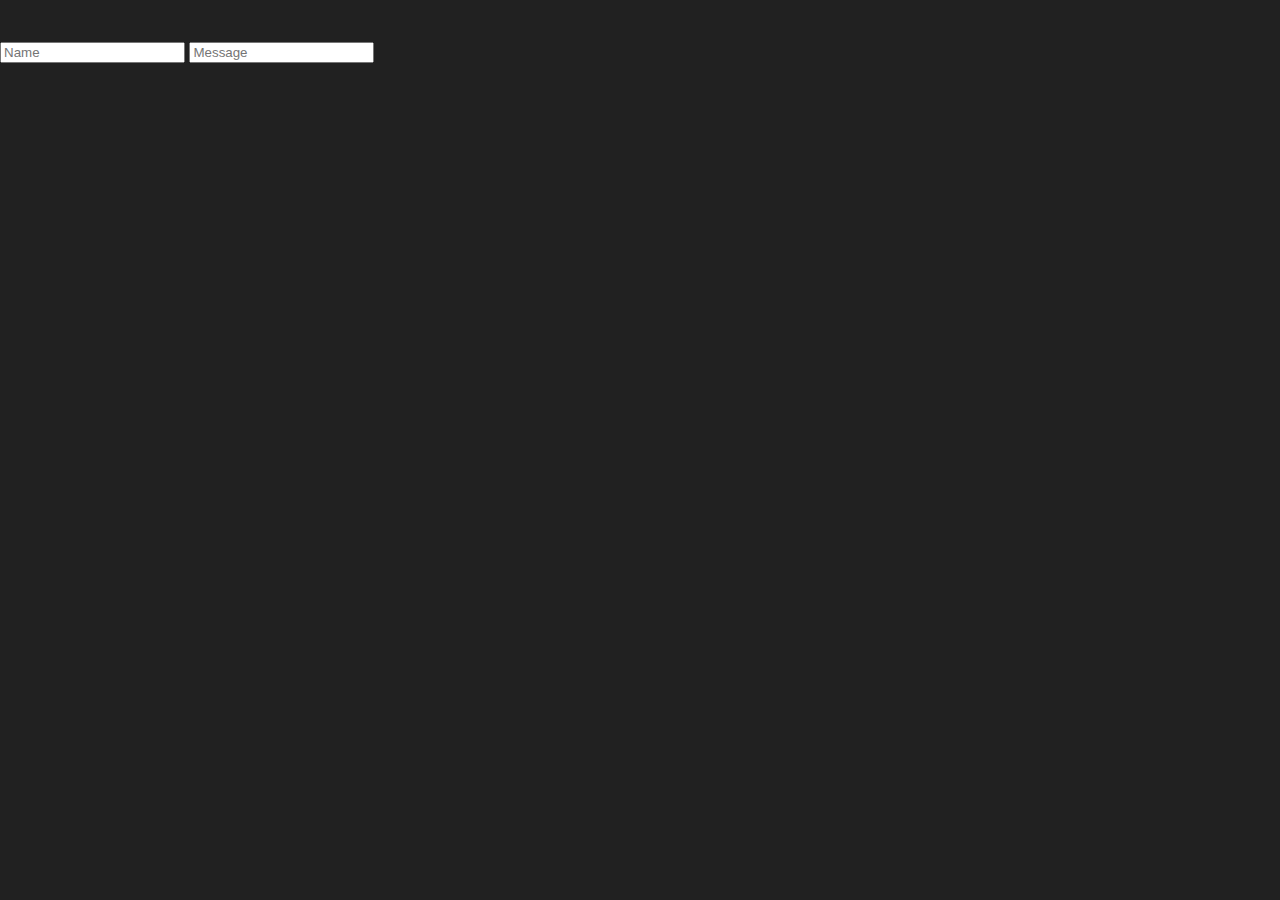
==== firescratch.html @ 4ea85394 "Update firescratch.html" ====
<!DOCTYPE html>
<html>

  <head>
    <meta charset='utf-8' />
    <meta http-equiv="X-UA-Compatible" content="chrome=1" />
    <meta name="description" content="firescratch : " />
    
    <script src='https://cdn.firebase.com/v0/firebase.js'></script>
    <script src='https://ajax.googleapis.com/ajax/libs/jquery/1.9.0/jquery.min.js'></script>

    <link rel="stylesheet" type="text/css" media="screen" href="stylesheets/stylesheet.css">

    <title>firescratch</title>
  </head>

  <body>

  <div id='main_content'>
  <div id='messagesDiv'></div>
    <input type='text' id='nameInput' placeholder='Name'>
    <input type='text' id='messageInput' placeholder='Message'>
    <script>
      var myDataRef = new Firebase('https://txk.firebaseio.com/scratch');
      $('#messageInput').keypress(function (e) {
        if (e.keyCode == 13) {
          var name = $('#nameInput').val();
          var text = $('#messageInput').val();
          myDataRef.push({from: name, body: text, state: 0});
          $('#messageInput').val('');
        }
      });
      myDataRef.on('child_added', function(snapshot) {
        var message = snapshot.val();
        displayChatMessage(message.from, message.body);
      });
      function displayChatMessage(from, body) {
        $('<div/>').text(body).prepend($('<em/>').text(from+': ')).appendTo($('#messagesDiv'));
        $('#messagesDiv')[0].scrollTop = $('#messagesDiv')[0].scrollHeight;
      };
    </script>
  </div>
  </body>
</html>
---- stylesheets/stylesheet.css ----
/*******************************************************************************
Slate Theme for GitHub Pages
by Jason Costello, @jsncostello
*******************************************************************************/

@import url(pygment_trac.css);

/*******************************************************************************
MeyerWeb Reset
*******************************************************************************/

html, body, div, span, applet, object, iframe,
h1, h2, h3, h4, h5, h6, p, blockquote, pre,
a, abbr, acronym, address, big, cite, code,
del, dfn, em, img, ins, kbd, q, s, samp,
small, strike, strong, sub, sup, tt, var,
b, u, i, center,
dl, dt, dd, ol, ul, li,
fieldset, form, label, legend,
table, caption, tbody, tfoot, thead, tr, th, td,
article, aside, canvas, details, embed,
figure, figcaption, footer, header, hgroup,
menu, nav, output, ruby, section, summary,
time, mark, audio, video {
  margin: 0;
  padding: 0;
  border: 0;
  font: inherit;
  vertical-align: baseline;
}

/* HTML5 display-role reset for older browsers */
article, aside, details, figcaption, figure,
footer, header, hgroup, menu, nav, section {
  display: block;
}

ol, ul {
  list-style: none;
}

blockquote, q {
}

table {
  border-collapse: collapse;
  border-spacing: 0;
}

/*******************************************************************************
Theme Styles
*******************************************************************************/

body {
  box-sizing: border-box;
  color:#373737;
  background: #212121;
  font-size: 16px;
  font-family: 'Myriad Pro', Calibri, Helvetica, Arial, sans-serif;
  line-height: 1.5;
  -webkit-font-smoothing: antialiased;
}

h1, h2, h3, h4, h5, h6 {
  margin: 10px 0;
  font-weight: 700;
  color:#222222;
  font-family: 'Lucida Grande', 'Calibri', Helvetica, Arial, sans-serif;
  letter-spacing: -1px;
}

h1 {
  font-size: 36px;
  font-weight: 700;
}

h2 {
  padding-bottom: 10px;
  font-size: 32px;
  background: url('../images/bg_hr.png') repeat-x bottom;
}

h3 {
  font-size: 24px;
}

h4 {
  font-size: 21px;
}

h5 {
  font-size: 18px;
}

h6 {
  font-size: 16px;
}

p {
  margin: 10px 0 15px 0;
}

footer p {
  color: #f2f2f2;
}

a {
  text-decoration: none;
  color: #007edf;
  text-shadow: none;

  transition: color 0.5s ease;
  transition: text-shadow 0.5s ease;
  -webkit-transition: color 0.5s ease;
  -webkit-transition: text-shadow 0.5s ease;
  -moz-transition: color 0.5s ease;
  -moz-transition: text-shadow 0.5s ease;
  -o-transition: color 0.5s ease;
  -o-transition: text-shadow 0.5s ease;
  -ms-transition: color 0.5s ease;
  -ms-transition: text-shadow 0.5s ease;
}

#main_content a:hover {
  color: #0069ba;
  text-shadow: #0090ff 0px 0px 2px;
}

footer a:hover {
  color: #43adff;
  text-shadow: #0090ff 0px 0px 2px;
}

em {
  font-style: italic;
}

strong {
  font-weight: bold;
}

img {
  position: relative;
  margin: 0 auto;
  max-width: 739px;
  padding: 5px;
  margin: 10px 0 10px 0;
  border: 1px solid #ebebeb;

  box-shadow: 0 0 5px #ebebeb;
  -webkit-box-shadow: 0 0 5px #ebebeb;
  -moz-box-shadow: 0 0 5px #ebebeb;
  -o-box-shadow: 0 0 5px #ebebeb;
  -ms-box-shadow: 0 0 5px #ebebeb;
}

pre, code {
  width: 100%;
  color: #222;
  background-color: #fff;

  font-family: Monaco, "Bitstream Vera Sans Mono", "Lucida Console", Terminal, monospace;
  font-size: 14px;

  border-radius: 2px;
  -moz-border-radius: 2px;
  -webkit-border-radius: 2px;



}

pre {
  width: 100%;
  padding: 10px;
  box-shadow: 0 0 10px rgba(0,0,0,.1);
  overflow: auto;
}

code {
  padding: 3px;
  margin: 0 3px;
  box-shadow: 0 0 10px rgba(0,0,0,.1);
}

pre code {
  display: block;
  box-shadow: none;
}

blockquote {
  color: #666;
  margin-bottom: 20px;
  padding: 0 0 0 20px;
  border-left: 3px solid #bbb;
}

ul, ol, dl {
  margin-bottom: 15px
}

ul li {
  list-style: inside;
  padding-left: 20px;
}

ol li {
  list-style: decimal inside;
  padding-left: 20px;
}

dl dt {
  font-weight: bold;
}

dl dd {
  padding-left: 20px;
  font-style: italic;
}

dl p {
  padding-left: 20px;
  font-style: italic;
}

hr {
  height: 1px;
  margin-bottom: 5px;
  border: none;
  background: url('../images/bg_hr.png') repeat-x center;
}

table {
  border: 1px solid #373737;
  margin-bottom: 20px;
  text-align: left;
 }

th {
  font-family: 'Lucida Grande', 'Helvetica Neue', Helvetica, Arial, sans-serif;
  padding: 10px;
  background: #373737;
  color: #fff;
 }

td {
  padding: 10px;
  border: 1px solid #373737;
 }

form {
  background: #f2f2f2;
  padding: 20px;
}

img {
  width: 100%;
  max-width: 100%;
}

/*******************************************************************************
Full-Width Styles
*******************************************************************************/

.outer {
  width: 100%;
}

.inner {
  position: relative;
  max-width: 640px;
  padding: 20px 10px;
  margin: 0 auto;
}

#forkme_banner {
  display: block;
  position: absolute;
  top:0;
  right: 10px;
  z-index: 10;
  padding: 10px 50px 10px 10px;
  color: #fff;
  background: url('../images/blacktocat.png') #0090ff no-repeat 95% 50%;
  font-weight: 700;
  box-shadow: 0 0 10px rgba(0,0,0,.5);
  border-bottom-left-radius: 2px;
  border-bottom-right-radius: 2px;
}

#header_wrap {
  background: #212121;
  background: -moz-linear-gradient(top, #373737, #212121);
  background: -webkit-linear-gradient(top, #373737, #212121);
  background: -ms-linear-gradient(top, #373737, #212121);
  background: -o-linear-gradient(top, #373737, #212121);
  background: linear-gradient(top, #373737, #212121);
}

#header_wrap .inner {
  padding: 50px 10px 30px 10px;
}

#project_title {
  margin: 0;
  color: #fff;
  font-size: 42px;
  font-weight: 700;
  text-shadow: #111 0px 0px 10px;
}

#project_tagline {
  color: #fff;
  font-size: 24px;
  font-weight: 300;
  background: none;
  text-shadow: #111 0px 0px 10px;
}

#downloads {
  position: absolute;
  width: 210px;
  z-index: 10;
  bottom: -40px;
  right: 0;
  height: 70px;
  background: url('../images/icon_download.png') no-repeat 0% 90%;
}

.zip_download_link {
  display: block;
  float: right;
  width: 90px;
  height:70px;
  text-indent: -5000px;
  overflow: hidden;
  background: url(../images/sprite_download.png) no-repeat bottom left;
}

.tar_download_link {
  display: block;
  float: right;
  width: 90px;
  height:70px;
  text-indent: -5000px;
  overflow: hidden;
  background: url(../images/sprite_download.png) no-repeat bottom right;
  margin-left: 10px;
}

.zip_download_link:hover {
  background: url(../images/sprite_download.png) no-repeat top left;
}

.tar_download_link:hover {
  background: url(../images/sprite_download.png) no-repeat top right;
}

#main_content_wrap {
  background: #f2f2f2;
  border-top: 1px solid #111;
  border-bottom: 1px solid #111;
}

#main_content {
  padding-top: 40px;
}

#footer_wrap {
  background: #212121;
}



/*******************************************************************************
Small Device Styles
*******************************************************************************/

@media screen and (max-width: 480px) {
  body {
    font-size:14px;
  }

  #downloads {
    display: none;
  }

  .inner {
    min-width: 320px;
    max-width: 480px;
  }

  #project_title {
  font-size: 32px;
  }

  h1 {
    font-size: 28px;
  }

  h2 {
    font-size: 24px;
  }

  h3 {
    font-size: 21px;
  }

  h4 {
    font-size: 18px;
  }

  h5 {
    font-size: 14px;
  }

  h6 {
    font-size: 12px;
  }

  code, pre {
    min-width: 320px;
    max-width: 480px;
    font-size: 11px;
  }

}
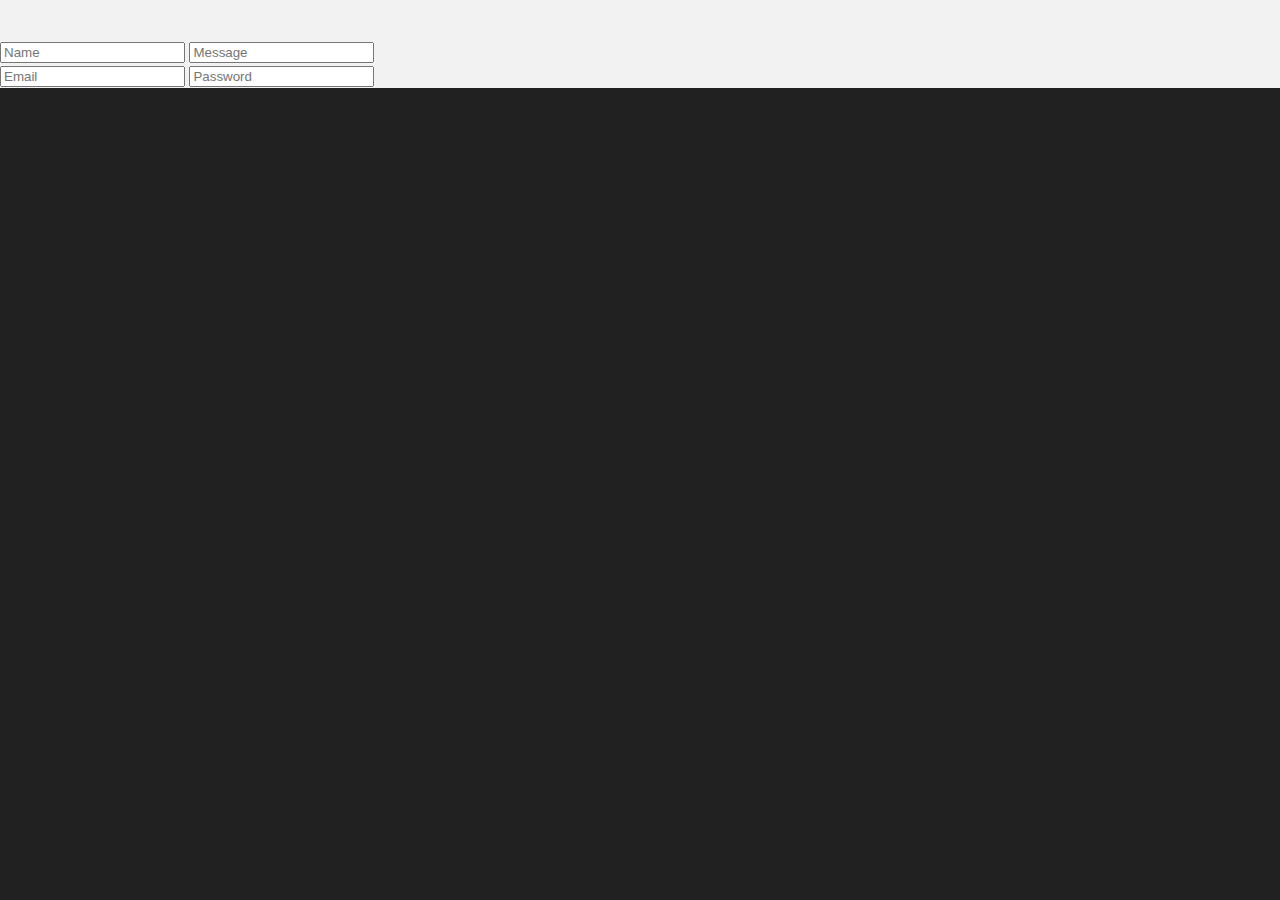
==== commit b7d3108e: "Update firescratch.html" ====
--- a/firescratch.html
+++ b/firescratch.html
@@ -17,10 +17,16 @@
   <body>
 
   <div id='main_content'>
-  <div id='messagesDiv'></div>
+    <div id='messagesDiv'></div>
     <input type='text' id='nameInput' placeholder='Name'>
     <input type='text' id='messageInput' placeholder='Message'>
-    <script>
+    
+    <div id='logonDiv'></div>
+    <input type='text' id='email' placeholder='Email'>
+    <input type='text' id='password' placeholder='Password'>
+  </div>
+  
+  <script>
       var myDataRef = new Firebase('https://txk.firebaseio.com/scratch');
       $('#messageInput').keypress(function (e) {
         if (e.keyCode == 13) {
@@ -39,6 +45,5 @@
         $('#messagesDiv')[0].scrollTop = $('#messagesDiv')[0].scrollHeight;
       };
     </script>
-  </div>
   </body>
 </html>
--- a/stylesheets/stylesheet.css
+++ b/stylesheets/stylesheet.css
@@ -363,6 +363,7 @@
 }
 
 #main_content {
+  background: #f2f2f2;
   padding-top: 40px;
 }
 
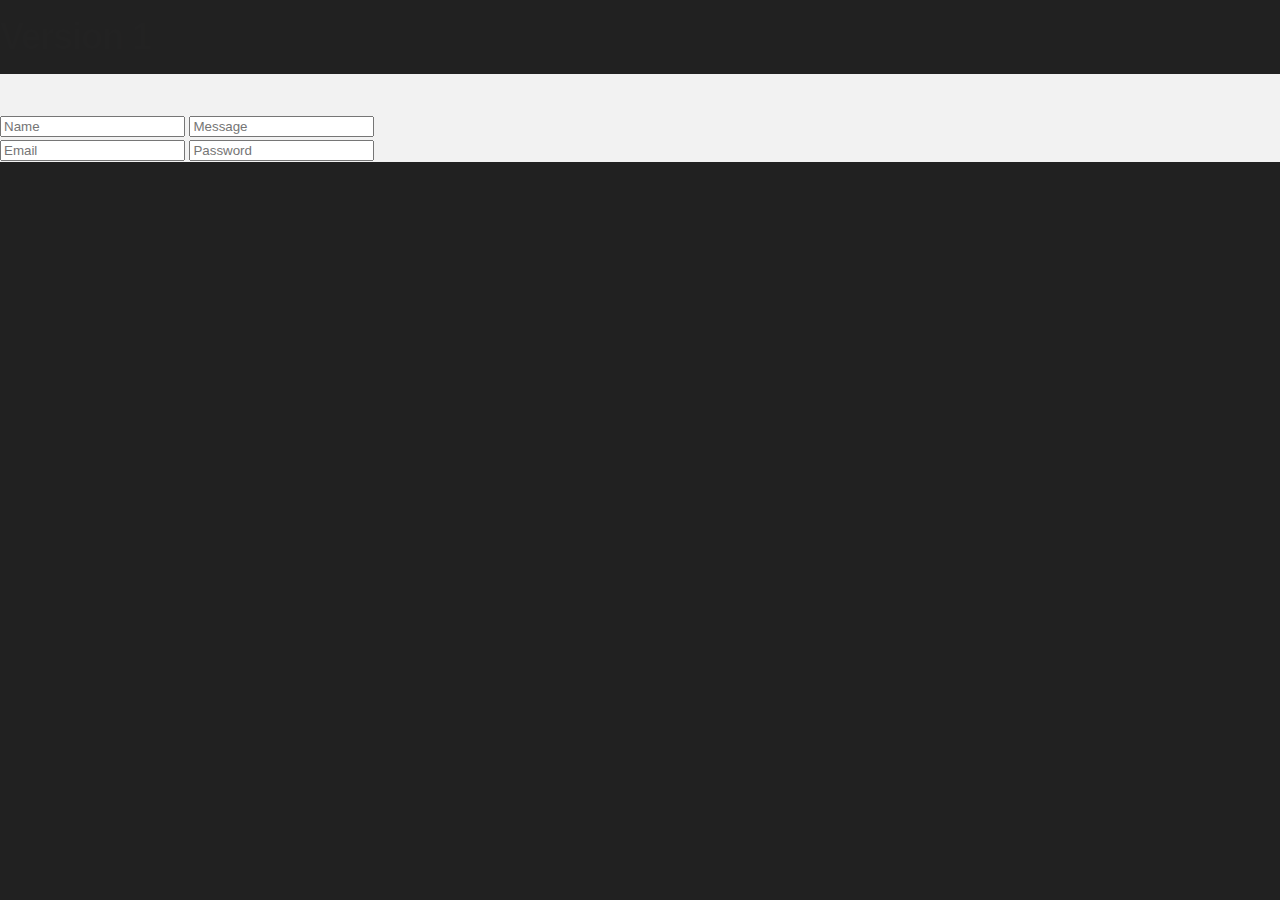
==== commit a9afbe7b: "Update firescratch.html" ====
--- a/firescratch.html
+++ b/firescratch.html
@@ -15,6 +15,8 @@
   </head>
 
   <body>
+  
+  <h1>Version 1</h1>
 
   <div id='main_content'>
     <div id='messagesDiv'></div>
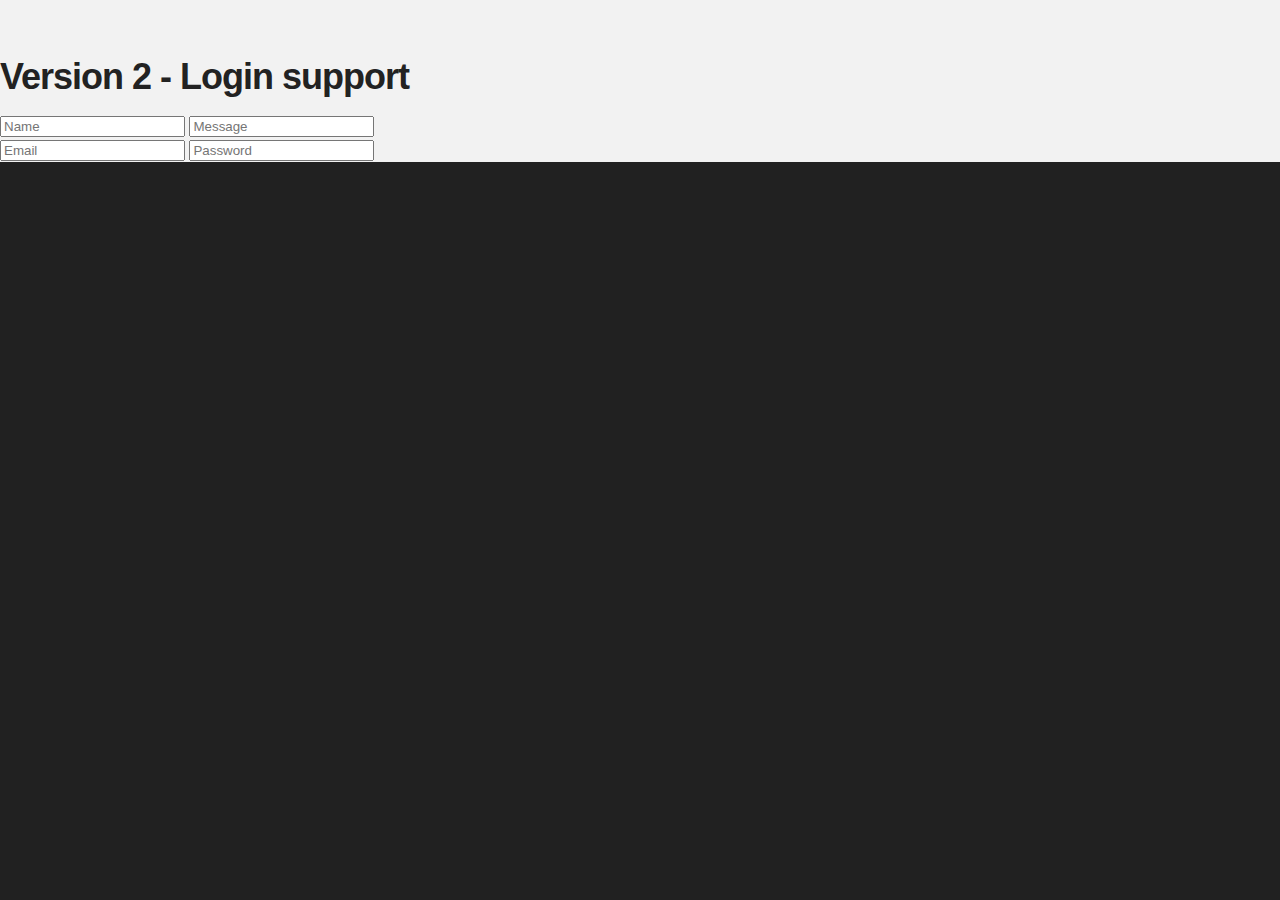
==== commit aaa41746: "Update firescratch.html" ====
--- a/firescratch.html
+++ b/firescratch.html
@@ -8,6 +8,7 @@
     
     <script src='https://cdn.firebase.com/v0/firebase.js'></script>
     <script src='https://ajax.googleapis.com/ajax/libs/jquery/1.9.0/jquery.min.js'></script>
+    <script src='https://cdn.firebase.com/v0/firebase-simple-login.js'></script>
 
     <link rel="stylesheet" type="text/css" media="screen" href="stylesheets/stylesheet.css">
 
@@ -16,20 +17,34 @@
 
   <body>
   
-  <h1>Version 1</h1>
+  
 
   <div id='main_content'>
+    <h1>Version 2 - Login support</h1>
     <div id='messagesDiv'></div>
     <input type='text' id='nameInput' placeholder='Name'>
     <input type='text' id='messageInput' placeholder='Message'>
     
     <div id='logonDiv'></div>
-    <input type='text' id='email' placeholder='Email'>
-    <input type='text' id='password' placeholder='Password'>
+    <input type='text' id='emailInput' placeholder='Email'>
+    <input type='text' id='passwordInput' placeholder='Password'>
   </div>
   
   <script>
       var myDataRef = new Firebase('https://txk.firebaseio.com/scratch');
+      
+      var auth = new FirebaseSimpleLogin(myDataRef, function(error, user) {
+        if (error) {
+          console.log(error);
+        } else if (user) {
+          // user authenticated with Firebase
+          console.log('User ID: ' + user.id + ', Provider: ' + user.provider);
+        } else {
+          console.log('User logged out');
+        }
+      });
+      
+      
       $('#messageInput').keypress(function (e) {
         if (e.keyCode == 13) {
           var name = $('#nameInput').val();
@@ -38,6 +53,15 @@
           $('#messageInput').val('');
         }
       });
+      
+      $('#passwordInput').keypress(function (e) {
+        if (e.keyCode == 13) {
+          var email = $('#emailInput').val();
+          var password = $('#passwordInput').val();
+          auth.login('password', {email: email, password: password});
+        }
+      });
+      
       myDataRef.on('child_added', function(snapshot) {
         var message = snapshot.val();
         displayChatMessage(message.from, message.body);
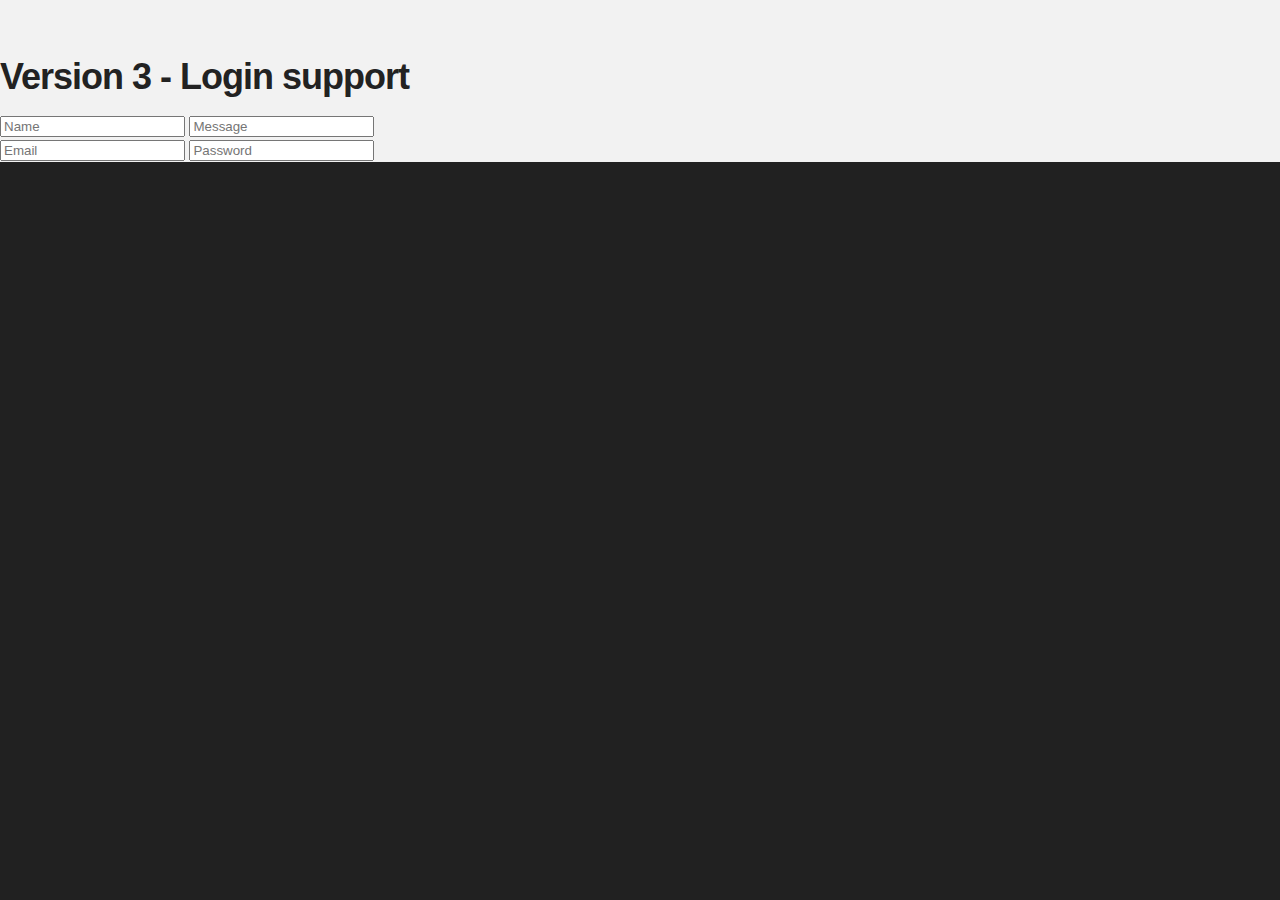
==== commit 84657915: "Update firescratch.html" ====
--- a/firescratch.html
+++ b/firescratch.html
@@ -20,7 +20,7 @@
   
 
   <div id='main_content'>
-    <h1>Version 2 - Login support</h1>
+    <h1>Version 3 - Login support</h1>
     <div id='messagesDiv'></div>
     <input type='text' id='nameInput' placeholder='Name'>
     <input type='text' id='messageInput' placeholder='Message'>
@@ -36,11 +36,14 @@
       var auth = new FirebaseSimpleLogin(myDataRef, function(error, user) {
         if (error) {
           console.log(error);
+          console.log('auth: ' + auth);
         } else if (user) {
           // user authenticated with Firebase
           console.log('User ID: ' + user.id + ', Provider: ' + user.provider);
+          console.log('auth: ' + auth);
         } else {
           console.log('User logged out');
+          console.log('auth: ' + auth);
         }
       });
       
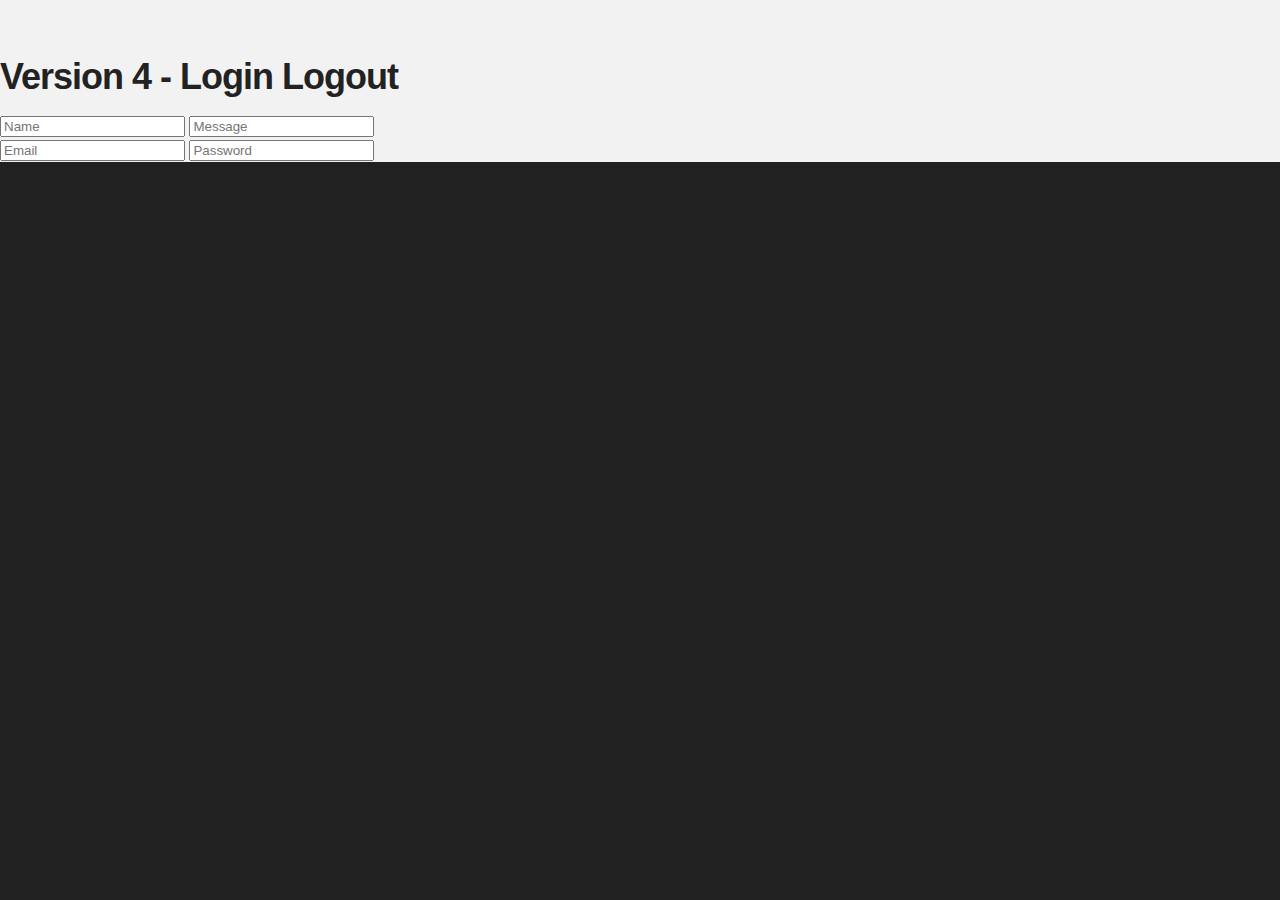
==== commit 90dbf1f7: "Update firescratch.html" ====
--- a/firescratch.html
+++ b/firescratch.html
@@ -20,7 +20,7 @@
   
 
   <div id='main_content'>
-    <h1>Version 3 - Login support</h1>
+    <h1>Version 4 - Login Logout</h1>
     <div id='messagesDiv'></div>
     <input type='text' id='nameInput' placeholder='Name'>
     <input type='text' id='messageInput' placeholder='Message'>
@@ -46,6 +46,9 @@
           console.log('auth: ' + auth);
         }
       });
+      if ( auth ) {
+        auth.logout();
+      }
       
       
       $('#messageInput').keypress(function (e) {
